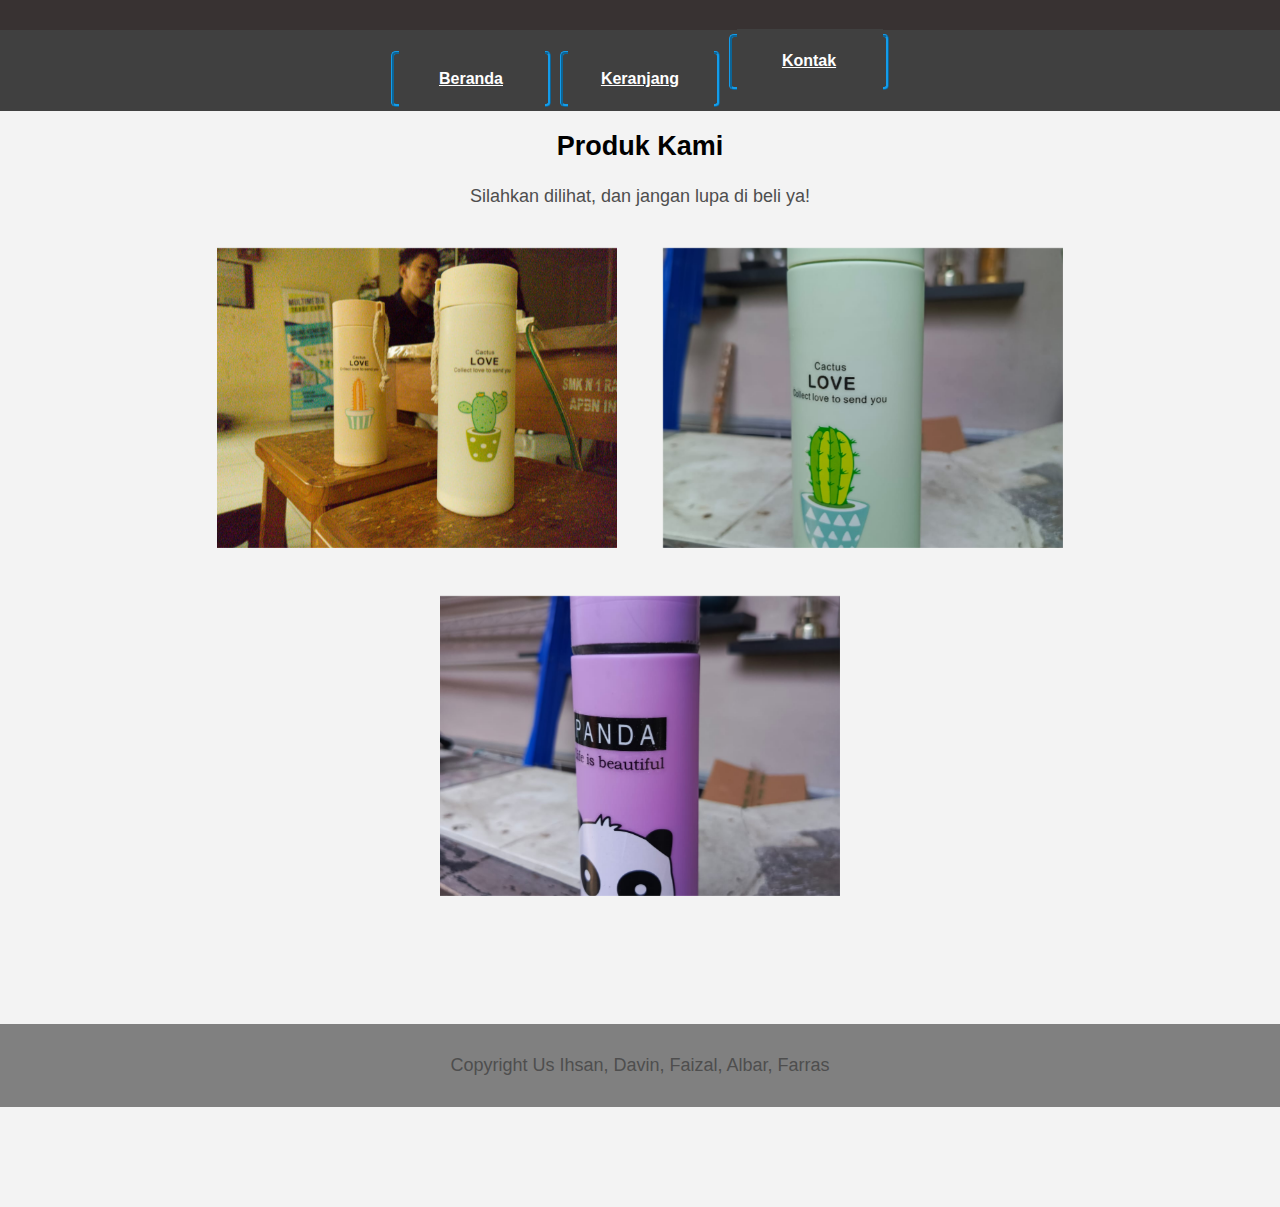
==== halaman.html @ d3309df9 "Add files via upload" ====
<!DOCTYPE html>
<html>
<head>
    <meta charset="utf-8">
    <title>Produk Kami</title>
    <meta content="width=device-width, initial-scale=1.0" name="viewport">
    <script src="bon non lo so.js"></script>
    <link rel="stylesheet" href="css halaman.css    ">
</head>
<body>

<header align="center">
        <a href="#" class="btn"></a>
    </header>
    <nav class="fixed-navbar">
        <button class="button"><a href="halaman.html" style="color: #fff"> Beranda</a></button>
        <button class="button button3"><a href="whatsapp.html" style="color: #fff"> Keranjang <a></button>
        <button class="button button4"><a href="social media.html" style="color: #fff">Kontak Kami</a></button>
    </nav>

    <body>
        <div>
            <h1></h1>
        </div>   
    </body>

<section id="home">
    <h2 style="color: #000;">Produk Kami</h2> 
    <p>Silahkan dilihat, dan jangan lupa di beli ya! </p>
</section>

<div class="flip-card">
    <div class="flip-card-inner">
      <div class="flip-card-front">
        <img src="WhatsApp Image 2024-05-13 at 13.30.13_424cbbac.jpg" class="card-image" alt="Fattori biologici">
      </div>
      <div class="flip-card-back">
        <h2>Magical Tumbler</h2>
        <p>Beli 1 gratis 1, hanya untuk konsumen yang beruntung!!</p>
      </div>
    </div>
  </div>
  
  <div class="flip-card">
    <div class="flip-card-inner">
      <div class="flip-card-front">
        <img src="WhatsApp Image 2024-05-13 at 13.30.51_57fc6b69.jpg" class="card-image" alt="Fattori Psicologici">
      </div>
      <div class="flip-card-back">
        <h2>Physical Tumbler</h2>
        <p> Dibuat oleh pengrajin terkenal Mr Romy Lee</p> 
      </div>
    </div>
  </div>
  

  <div class="flip-card">
    <div class="flip-card-inner">
      <div class="flip-card-front">
        <img src="WhatsApp Image 2024-05-13 at 13.30.51_98f328b8.jpg" class="card-image" alt="Fattori Ambientali">
      </div>
      <div class="flip-card-back">
        <h2>DIDING TOPAN</h2>
        <p>Seperti namanya, dibuat oleh Mr diding saat terjadinya topan melanda, akhirnya kekuatan tumbler ini di segel karena terlalu menakutkan</P>
      </div>
    </div>
  </div>
  
  <footer>

<p>Copyright Us Ihsan, Davin, Faizal, Albar, Farras </p>

  </footer>
---- css halaman.css ----
body {
    margin: 50;
    background: #f5f5f5;
    color: #4e4e4e;
    font: 18px/27px 'Arial', sans-serif;
    text-align: center;
  }
  

 
  h4,
  h5,
  h6 {
    color: #1e1e1e;
  }
  
  
  header {
    background-color: #383232;
    color: #fff;
    padding: 15px;
    text-align: left;
    position: sticky;
    height: auto;
  }
  
  nav {
    background-color: #404040;
    color: #fff;
  }
  
  nav ul {
    list-style-type: none;
    margin: 0%;
    padding: 0;
  }
  
  nav li a {
    text-decoration: none;
    color: #fff;
  }
  
  nav li:hover {
    background-color: transparent
  }
  
  nav li {
    display: inline-block;
    padding: 15px;
  }
  
  nav#slide-menu {
    position: fixed;
    top: 0;
    left: -100px;
    bottom: 0;
    display: block;
    float: left;
    width: 100%;
    max-width: 284px;
    height: 100%;
    transition: all 300ms;
  }
  
  nav#slide-menu > ul {
    display: block;
    margin: 40px;
    padding: 0;
    list-style: none;
    opacity: 0.5;
    transition: all 300ms;
  }
  
  nav#slide-menu > ul li {
    color: #dfe5eb;
    padding: 6px 0;
    cursor: pointer;
  }
  
  nav#slide-menu > ul li:hover {
    color: #59e9df;
  }
  
  nav#slide-menu > ul li:before {
    font-family: "ico";
    font-style: normal;
    font-weight: normal;
    speak-as: none;
    display: inline-block;
    text-decoration: inherit;
    width: 1em;
    color: #59e9df;
    margin-right: 12px;
    text-align: center;
    font-variant: normal;
    font-size: 0.75em;
    text-transform: none;
    line-height: 1em;
  }
  
  nav#slide-menu > ul li.sep {
    margin-top: 7px;
    padding-top: 14px;
    border-top: 1px solid #6b7b8d;
  }
  
  body.menu-active nav#slide-menu {
    left: 0px;
  }
  
  body.menu-active nav#slide-menu ul {
    left: 0px;
    opacity: 1;
  }
  

  
  button {
    background-color: transparent;
    border: 3px ridge #149CEA;
    border-radius: 0.3em;
    color: #fff;
    padding: 15px 32px;
    text-align: center;
    text-decoration: none;
    display: inline-block;
    font-size: 16px;
    margin: 4px 2px;
    cursor: pointer;
    outline: none;
    width: 10em;
    position: relative;
    height: 3.5em;
    transition: 1s;
    font-size: 16px;
    font-weight: bold;
  }
  
  .button2 {
    background-color: transparent;
  }
  
  .button3 {
    background-color: transparent;
  }
  
  .button4 {
    background-color: transparent;
  }
  
  .button5 {
    background-color: transparent;
  }
  
  button::after {
    content: "";
    position: absolute;
    top: -8.5px;
    left: 3%;
    width: 95%;
    height: 40%;
    background-color: #404040;
    transition: 0.5s;
    transform-origin: center;
  }
  
  button::before {
    content: "";
    transform-origin: center;
    position: absolute;
    top: 70.9%;
    left: 3%;
    width: 95%;
    height: 40%;
    background-color: #404040;
    transition: 0.5s
  }

button:hover::before, button:hover::after {
  transform: scale(0)
}

button:hover {
  box-shadow: inset 0px 0px 25px #1479EA;
}



.background-image {
    position: relative;
    height: 650px;
    text-align: center;
    color: white; 
}

.background-image::before {
    content: "";
    position: absolute;
    top: 0;
    left: 0;
    width: 100%;
    height: 100%;
    background-image: url(https://orvietosi.it/wp-content/uploads/2018/08/ludopatia.jpg); 
    background-size: cover;
    background-position: center;
    filter: brightness(50%); 
}

h1 {
    font-size:50px; 
    position: absolute;
    text-transform: capitalize;
    color: #fff;
    top: 50%;
    left: 50%;
    transform: translate(-50%, -50%); 
    
    z-index: 1;
}
  



  
.flip-card {
  background-color: transparent;
  width: 400px; 
  height: 300px; 
  perspective: 1000px; 
  display: inline-block;
  margin: 20px;
}


.flip-card-inner {
  position: relative;
  width: 100%;
  height: 100%;
  text-align: center;
  transition: transform 0.6s;
  transform-style: preserve-3d;
}


.flip-card-front, .flip-card-back {
  position: absolute;
  width: 100%;
  height: 100%;
  backface-visibility: hidden;
}


.flip-card-front {
  background-color: #bbb; 
  color: rgb(255, 255, 255);
}


.flip-card-back {
  background-color: #000; 
  color: white; 
  transform: rotateY(180deg);
  
}


.flip-card:hover .flip-card-inner {
  transform: rotateY(180deg);
}


.card-image {
  object-fit: cover;
  object-position: center;
  width: 100%;
  height: 100%;
}

.flip-card-back p{
  margin: 20px;
}



body {
  font-family: Arial, sans-serif;
  background-color: #f3f3f3;
  margin: 0;
  padding: 0;
}

.container {
  max-width: 800px;
  margin: 50px auto;
  padding: 20px;
  background-color: #fff;
  border-radius: 10px;
  box-shadow: 0 0 10px rgba(0, 0, 0, 0.1);
}

.title {
  color: #02886f;
  text-align: center;
}

.subtitle {
  color: #02886f;
}

.phase {
  margin-bottom: 20px;
}

.phase p {
  text-align: justify;
}




body {
  font-family: Arial, sans-serif;
  background-color: #f3f3f3;
  margin: 0;
  padding: 0;
}

.container {
  max-width: 800px;
  margin: 50px auto;
  padding: 20px;
  background-color: #fff;
  border-radius: 10px;
  box-shadow: 0 0 10px rgba(0, 0, 0, 0.1);
}

.title {
  color: #02886f;
  text-align: center;
}

.subtitle {
  color: #02886f;
}

.subtitle::after {
  content: '';
  display: block;
  width: 50px;
  height: 2px;
  background-color: #02886f;
  margin: 10px auto;
}

.phase {
  margin-bottom: 20px;
}

.phase p {
  text-align: justify;
}



.symptoms-list {
  display: flex;
  justify-content: space-around;
  flex-wrap: wrap;
}

.symptom {
  width: calc(33.33% - 40px);
  margin: 20px;
  padding: 20px;
  background-color: #f0f0f0;
  border-radius: 10px;
  box-shadow: 0 4px 8px rgba(0, 0, 0, 0.1);
  transition: transform 0.3s ease;
  border: 2px solid #02886f;
  text-align: center;
}

.symptom:hover {
  transform: translateY(-5px);
}

.symptom-icon {
  font-size: 2em;
  margin-bottom: 10px;
  text-align: center;
}

.symptom-description {
  font-size: 1.1em;
  line-height: 1.5;
}





.container {
  display: flex;
  flex-wrap: wrap;
  justify-content: center;
  align-items: flex-start;
  margin: 20px auto;
  max-width: 1200px;
}

.card {
  background-color: #fff;
  border-radius: 10px;
  box-shadow: 0 4px 8px rgba(0, 0, 0, 0.1);
  margin: 20px;
  overflow: hidden;
  width: calc(50% - 40px);
  max-width: 500px;
}

.content {
  padding: 20px;
}

footer {

background-color: gray;
margin: 100px auto;
padding: 10px;

}
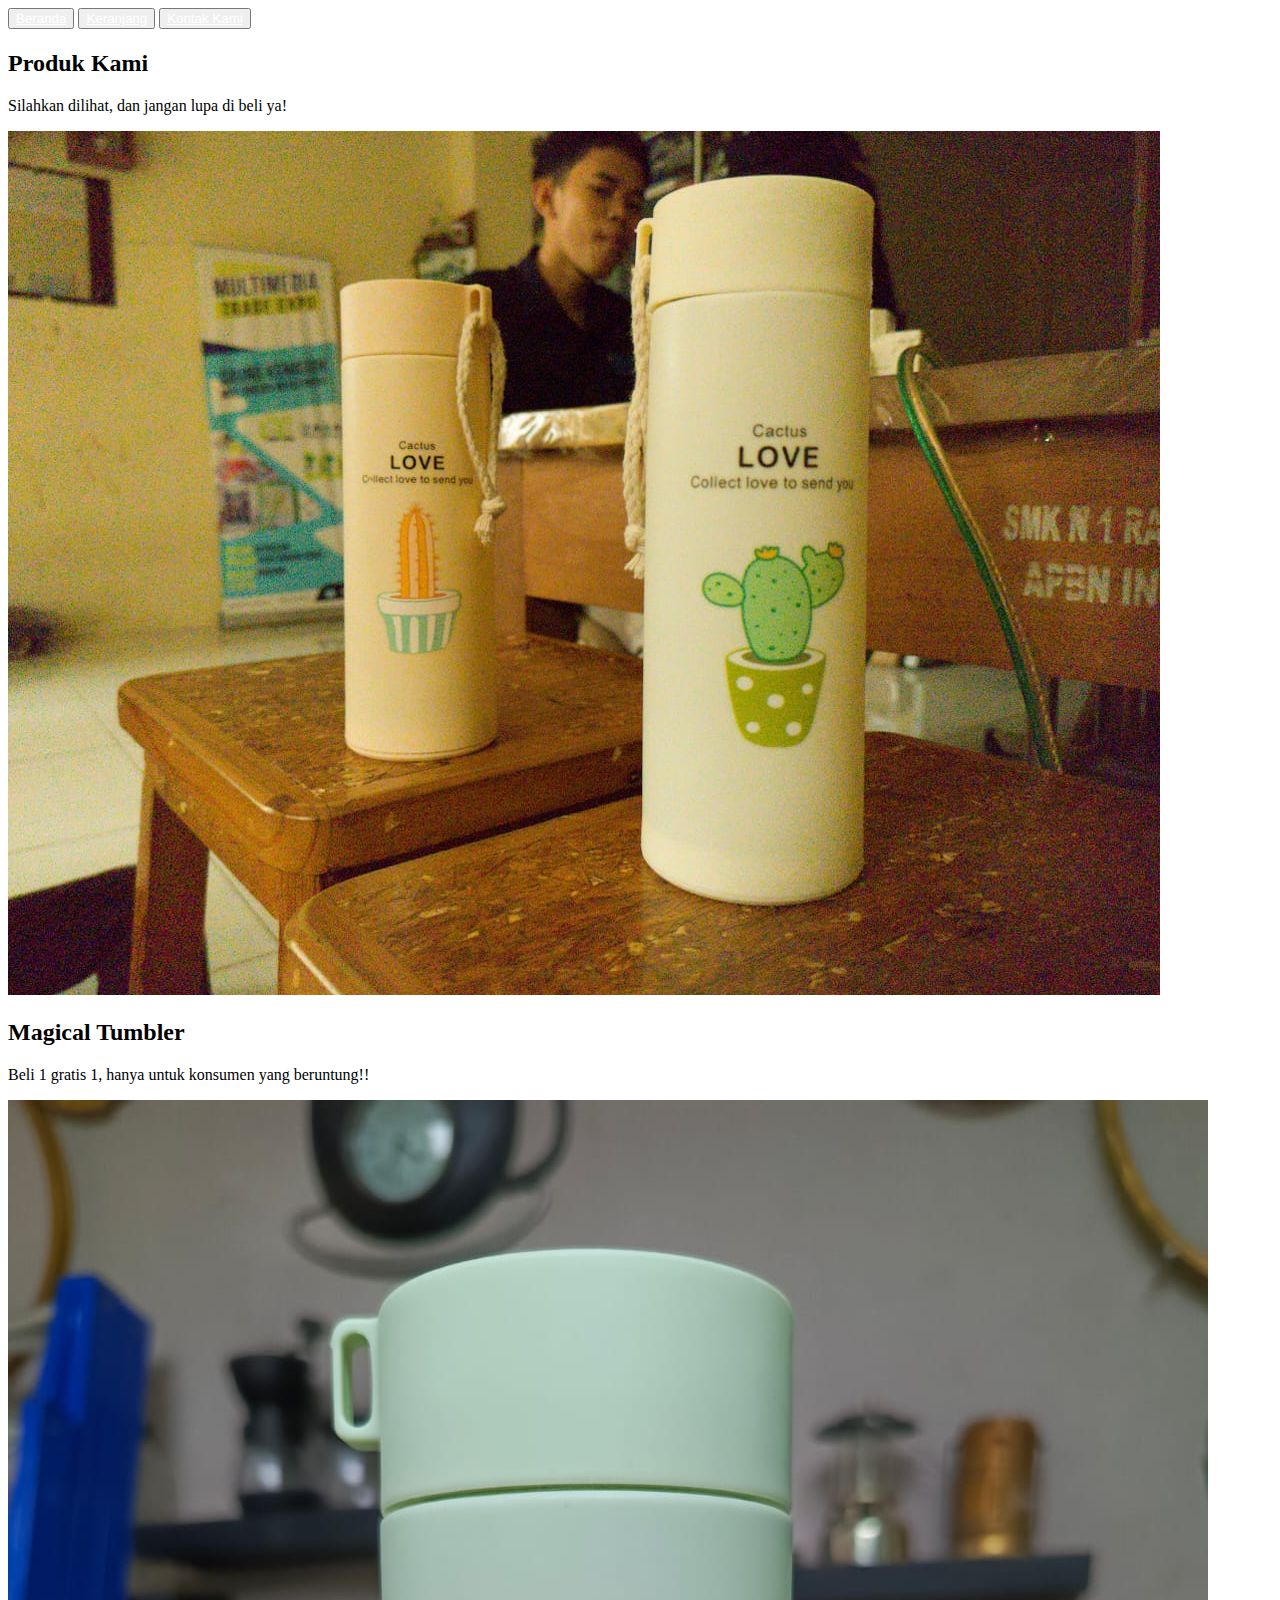
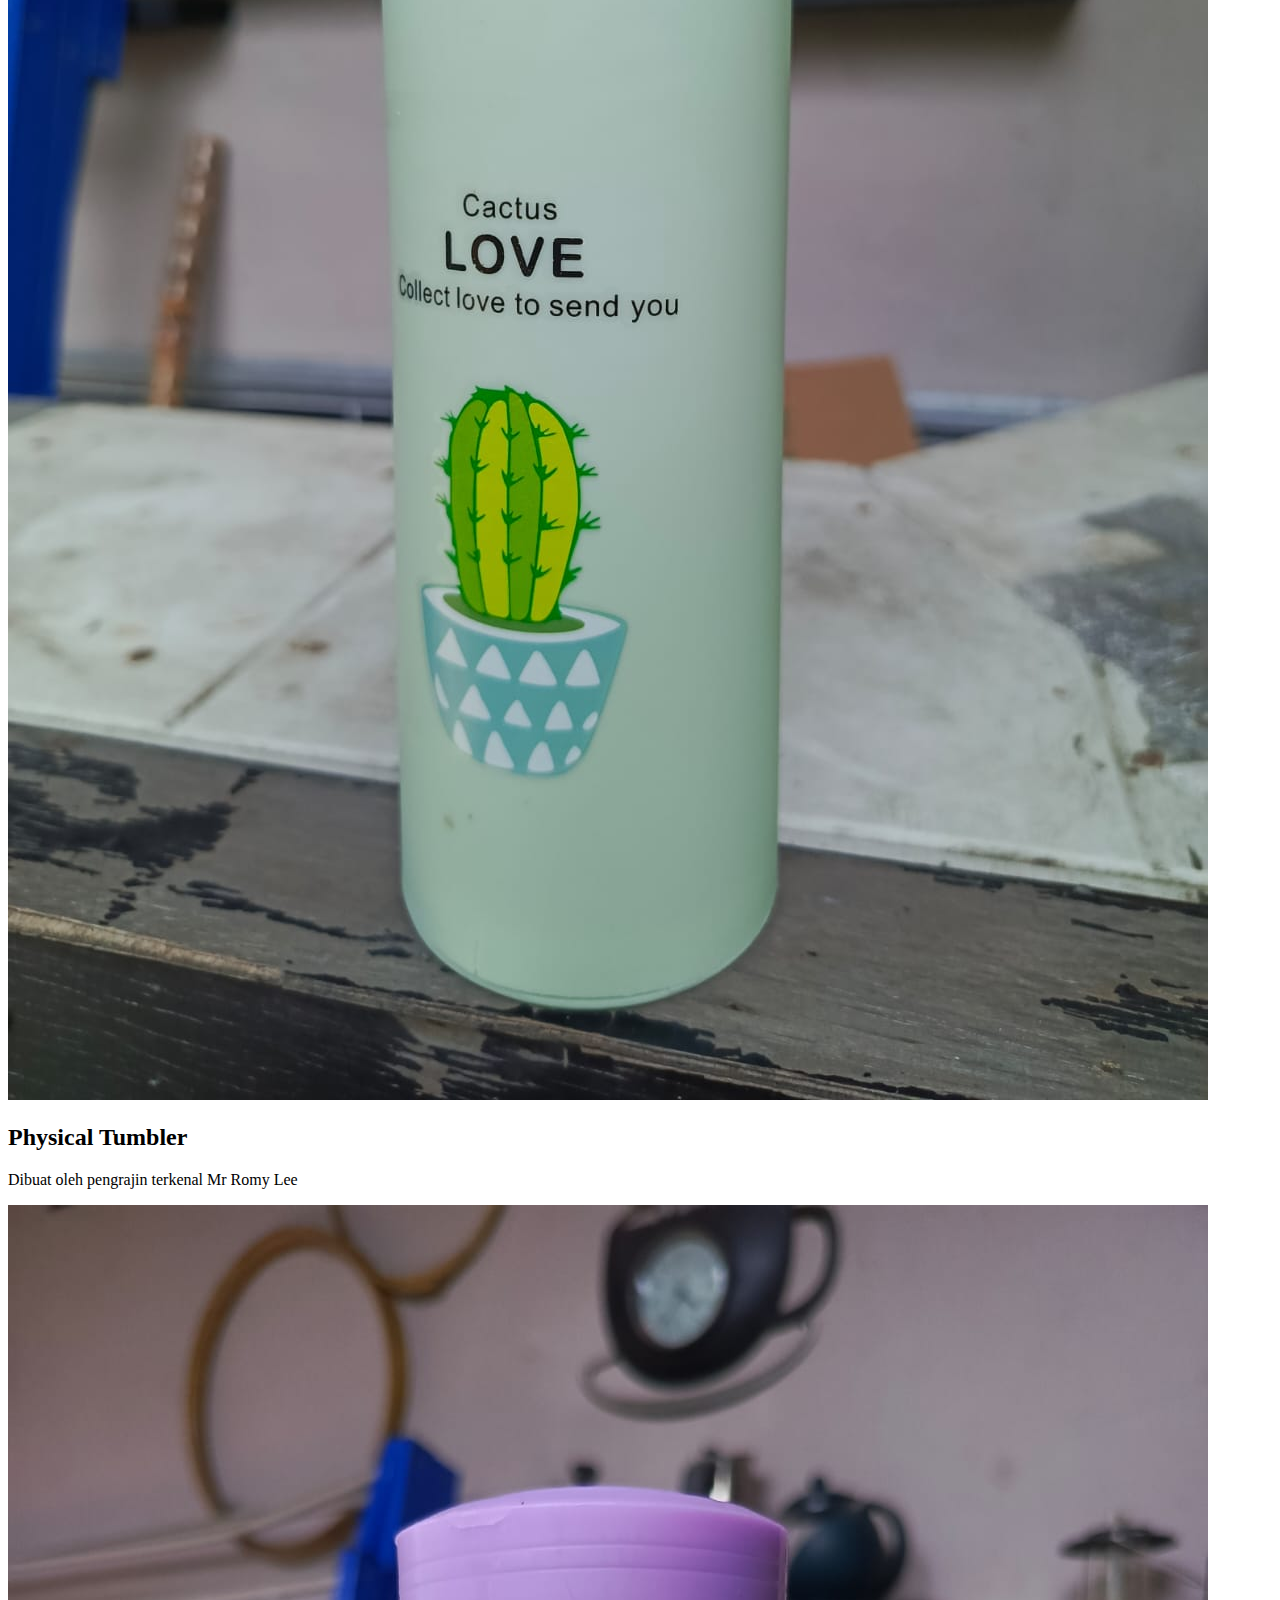
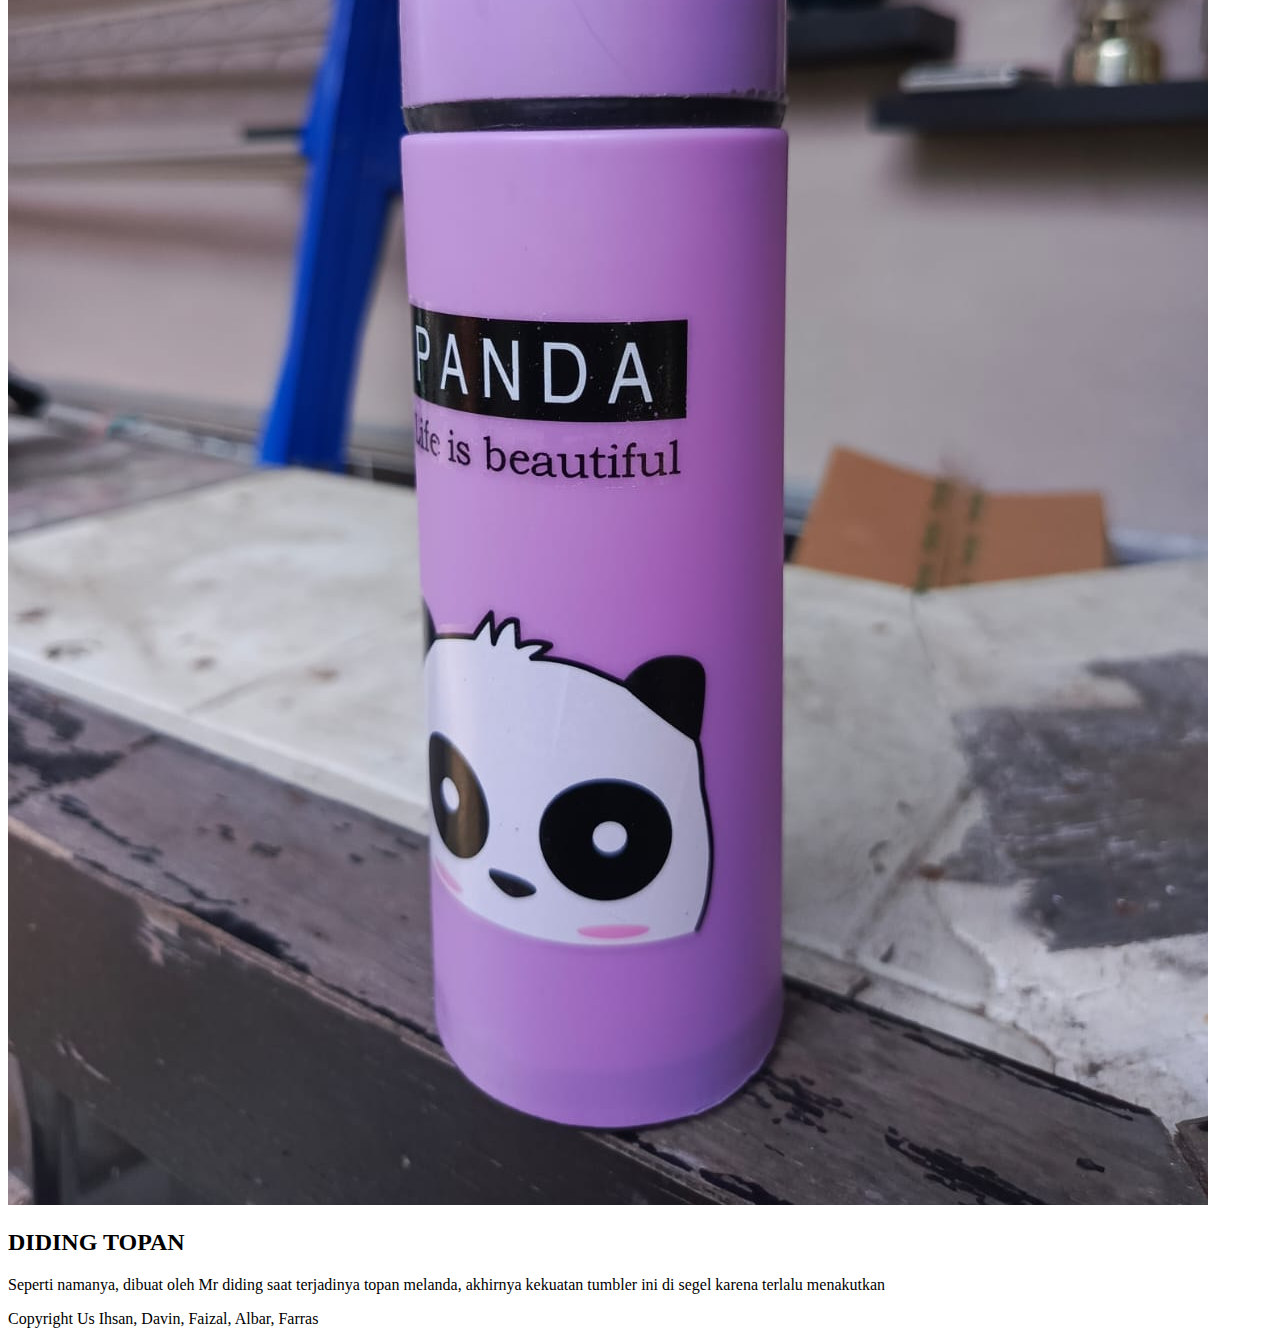
==== commit 3d67c4bf: "Update halaman.html" ====
--- a/halaman.html
+++ b/halaman.html
@@ -6,7 +6,7 @@
     <title>Produk Kami</title>
     <meta content="width=device-width, initial-scale=1.0" name="viewport">
     <script src="bon non lo so.js"></script>
-    <link rel="stylesheet" href="css halaman.css    ">
+    <link rel="stylesheet" href="halaman.css">
 </head>
 <body>
 
@@ -16,7 +16,7 @@
     <nav class="fixed-navbar">
         <button class="button"><a href="halaman.html" style="color: #fff"> Beranda</a></button>
         <button class="button button3"><a href="whatsapp.html" style="color: #fff"> Keranjang <a></button>
-        <button class="button button4"><a href="social media.html" style="color: #fff">Kontak Kami</a></button>
+        <button class="button button4"><a href="socialmedia.html" style="color: #fff">Kontak Kami</a></button>
     </nav>
 
     <body>
